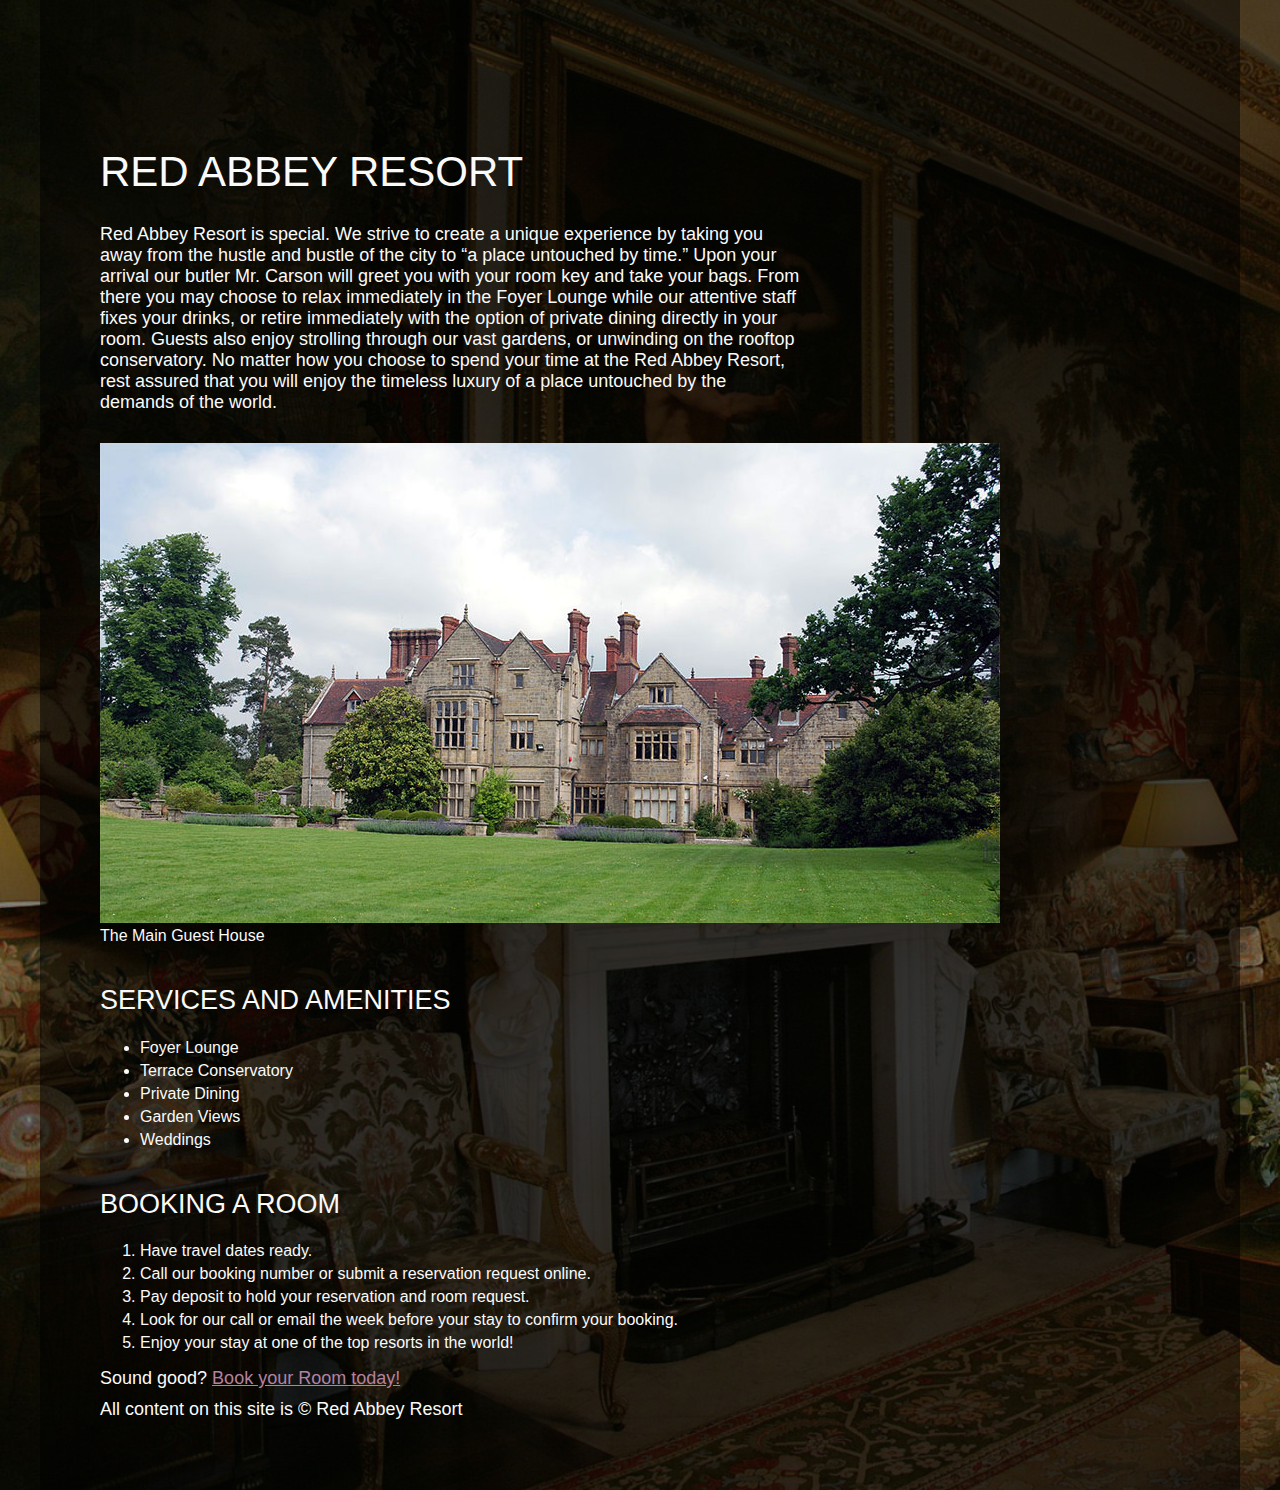
==== index.html @ 82fd0a41 "myFiles" ====
<!DOCTYPE html>
<html>
    <head>
        <meta charset="UTF-8">
        <title>Red Abbey Resort</title>
        <link href="styles/main.css" rel="stylesheet" type="text/css">
    </head>
    <body>
    <main>
    <h1>Red Abbey Resort</h1>
    <p>Red Abbey Resort is special. We strive to create a unique
        experience by taking you away from the hustle and bustle of
        the city to &ldquo;a place untouched by time.&rdquo; Upon your arrival our
        butler Mr. Carson will greet you with your room key and take
        your bags. From there you may choose to relax immediately in
        the Foyer Lounge while our attentive staff fixes your drinks,
        or retire immediately with the option of private dining
        directly in your room. Guests also enjoy strolling through
        our vast gardens, or unwinding on the rooftop conservatory.
        No matter how you choose to spend your time at the Red Abbey
        Resort, rest assured that you will enjoy the timeless luxury
        of a place untouched by the demands of the world.</p> <!--on 6/1/16 start on Making Our
        Web Page into a Web Site-->
            <figure>
            <img src="images/main_house.jpg" alt="The
            Main guest House">
                <figcaption>The Main Guest House</figcaption>
            </figure>
            <h2>Services and Amenities</h2>
            <ul>
                <li>Foyer Lounge</li>
                <li>Terrace Conservatory</li>
                <li>Private Dining</li>
                <li>Garden Views</li>
                <li>Weddings</li>
            </ul>
    <h2>Booking a Room</h2>
    <ol>
        <li>Have travel dates ready.</li>
        <li>Call our booking number or submit a
            reservation request online.</li>
        <li>Pay deposit to hold your reservation and room request.</li>
        <li>Look for our call or email the week before
            your stay to confirm your booking.</li>
        <li>Enjoy your stay at one of the top
            resorts in the world!</li>
    </ol>
    <p>Sound good? <a href="reservations.html">Book your Room today!</a></p>
    <p>All content on this site is &copy; Red Abbey Resort</p></main>
    </body>

</html>
---- styles/main.css ----
h1{
    font-size: 42px;
    padding-top:60px;
}

h2{
    font-size: 27px;
    margin-top: 40px;
}

h1,h2,h3,h4,h5,h6{
    font-weight: 100;
    text-transform: uppercase;
}

p{
    font-size: 18px;
    margin-bottom: 10px;
    margin-top:10px;
    max-width: 700px;
}

body{
    font-family: "Gill Sans MT", Calibri, Helvetica, Arial, sans-serif;
    font-weight: 100;
    max-width: 1200px;
    margin: 0 auto;
    background-image: url(../images/red_abbey.jpg);
    background-repeat: no-repeat;
    background-size: cover;
    color: rgb(250,250,250);
}

a:link {
    color:#b482a0;
}

a:visited{
    color: #ff2d4c;
}

a:hover{
    color: #d663ff;
}

a:active {
    color: #b043ff;
}

figure{
    margin-top: 30px;
    margin-bottom: 30px;
    margin-left: 0;
}

li {
    margin-bottom: 5px;
}

caption{
    font-size: 27px;
    margin-top: 40px;
    text-align: left;
    text-transform: uppercase;
    margin-bottom: 20px;
}

th {
    text-align: left;
    padding-right:30px;
}

td{
    padding-right: 30px;
    padding-top: 10px;
}

input{
    margin-left: 10px;
    padding: 10px;
    border: none;
    background-color: rgb(240,240,240);
}

textarea{
    border: none;
    background-color: rgb(247,247,247);
}

fieldset{
    width: 400px;
}

button{
    padding: 10px;
    border: none;
    font-family: "Gill Sans MT", Calibri, Helvetica, Arial, sans-serif;
    background-color: rgb(169,106,149);
    color:rgb(247,247,247)
}

button:hover{
    background-color: #d279ff;
}

main{
    background-color: rgba(0,0,0,.5);
    padding: 60px;
}
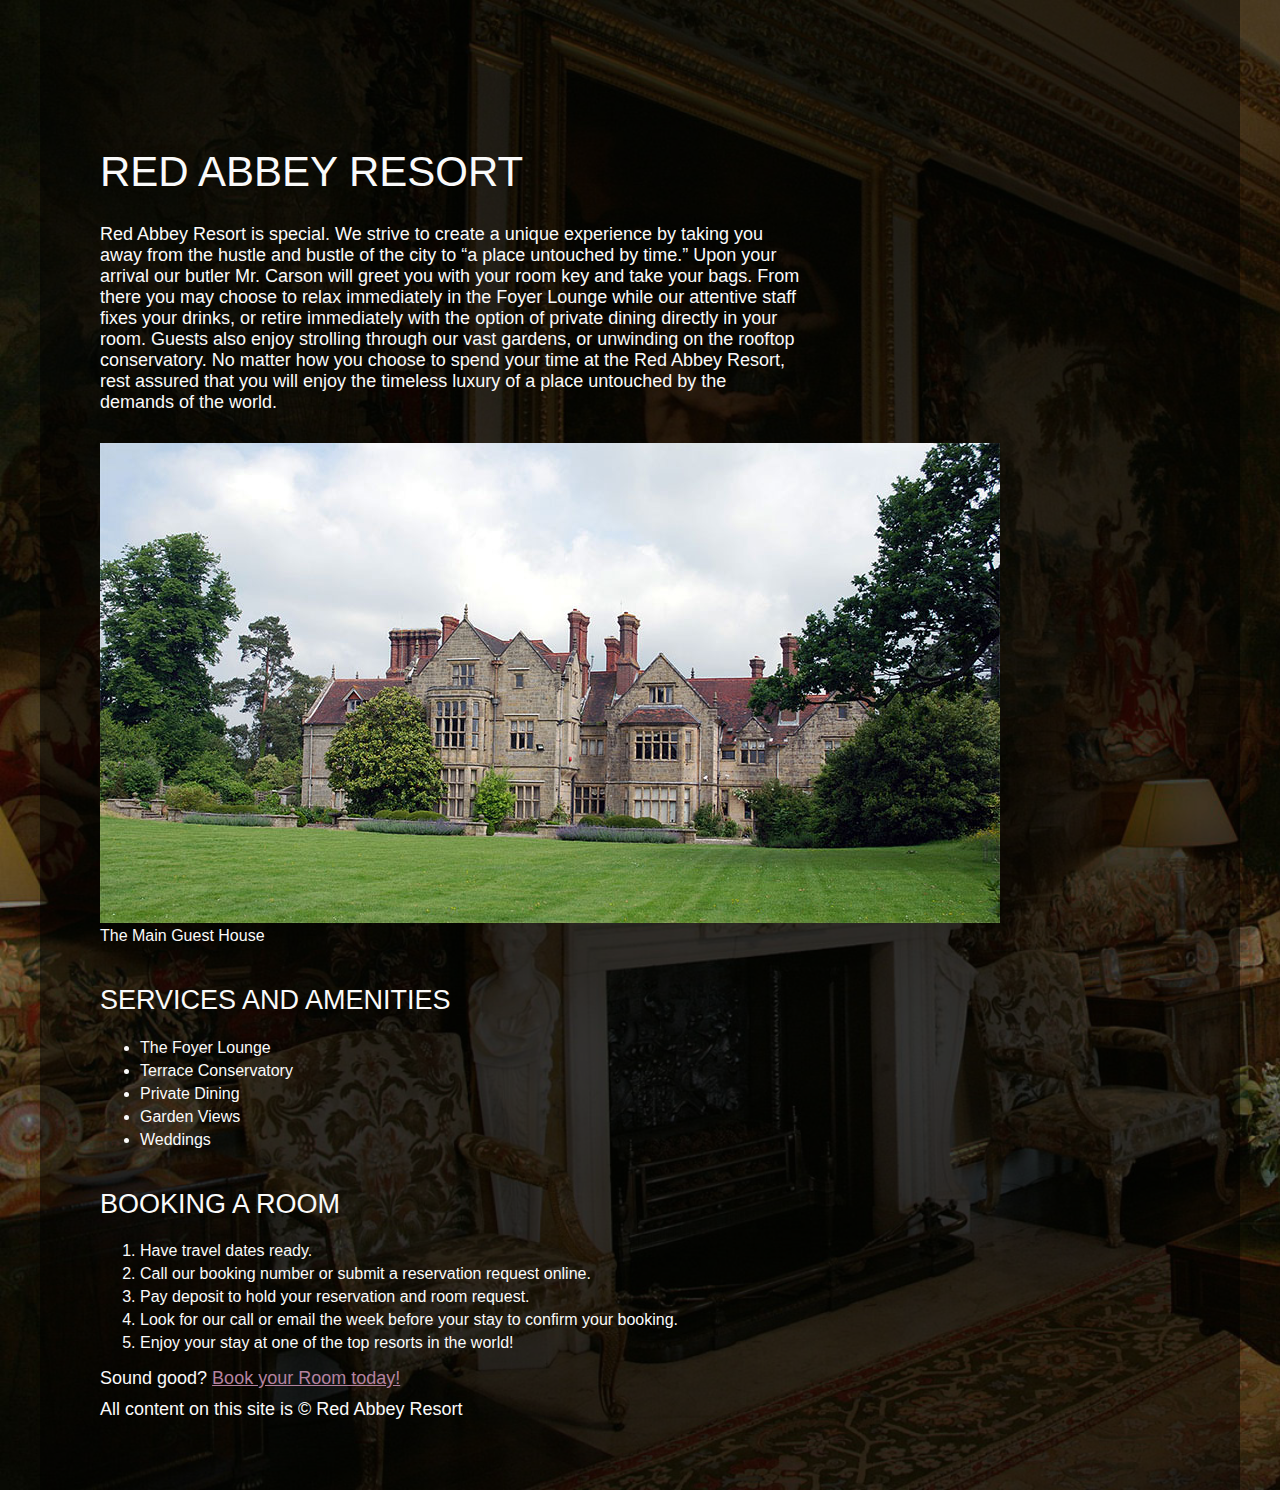
==== commit e2e5ed54: "Changed index.html" ====
--- a/index.html
+++ b/index.html
@@ -28,7 +28,7 @@
             </figure>
             <h2>Services and Amenities</h2>
             <ul>
-                <li>Foyer Lounge</li>
+                <li>The Foyer Lounge</li>
                 <li>Terrace Conservatory</li>
                 <li>Private Dining</li>
                 <li>Garden Views</li>
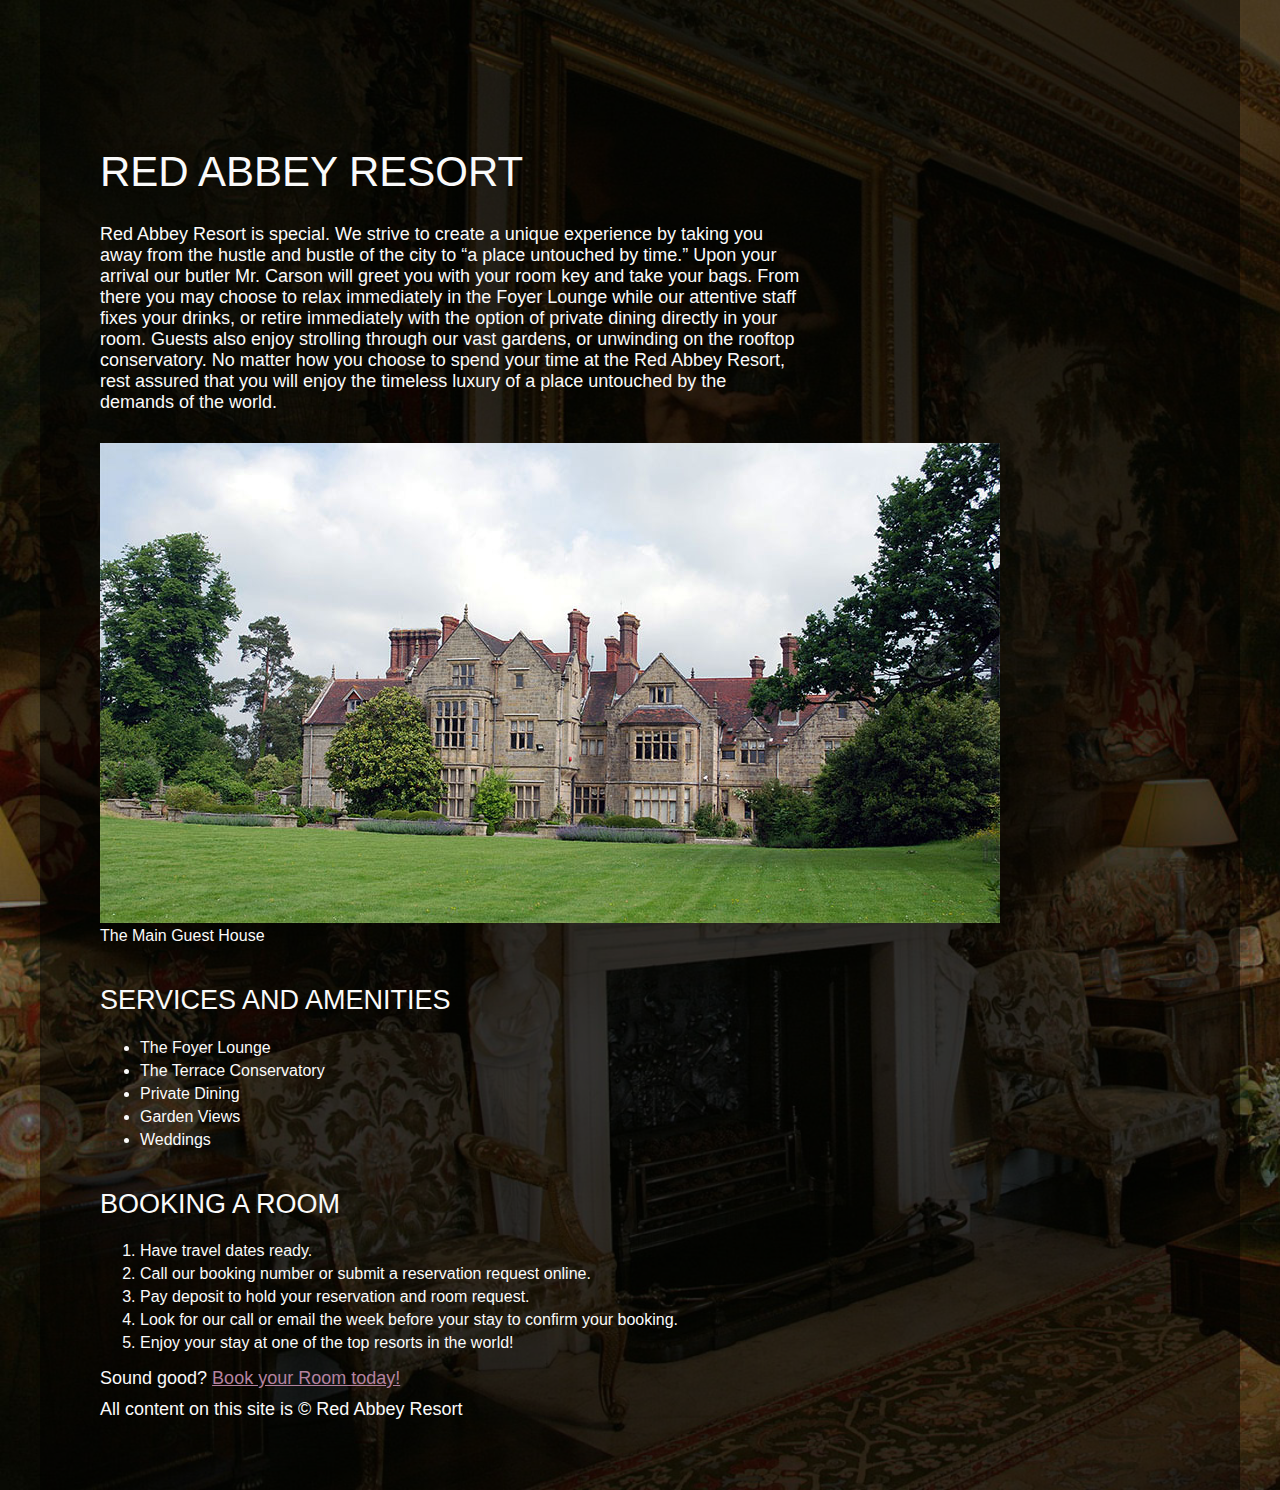
==== commit 16c4ff3c: "Changed index.html" ====
--- a/index.html
+++ b/index.html
@@ -29,7 +29,7 @@
             <h2>Services and Amenities</h2>
             <ul>
                 <li>The Foyer Lounge</li>
-                <li>Terrace Conservatory</li>
+                <li>The Terrace Conservatory</li>
                 <li>Private Dining</li>
                 <li>Garden Views</li>
                 <li>Weddings</li>
